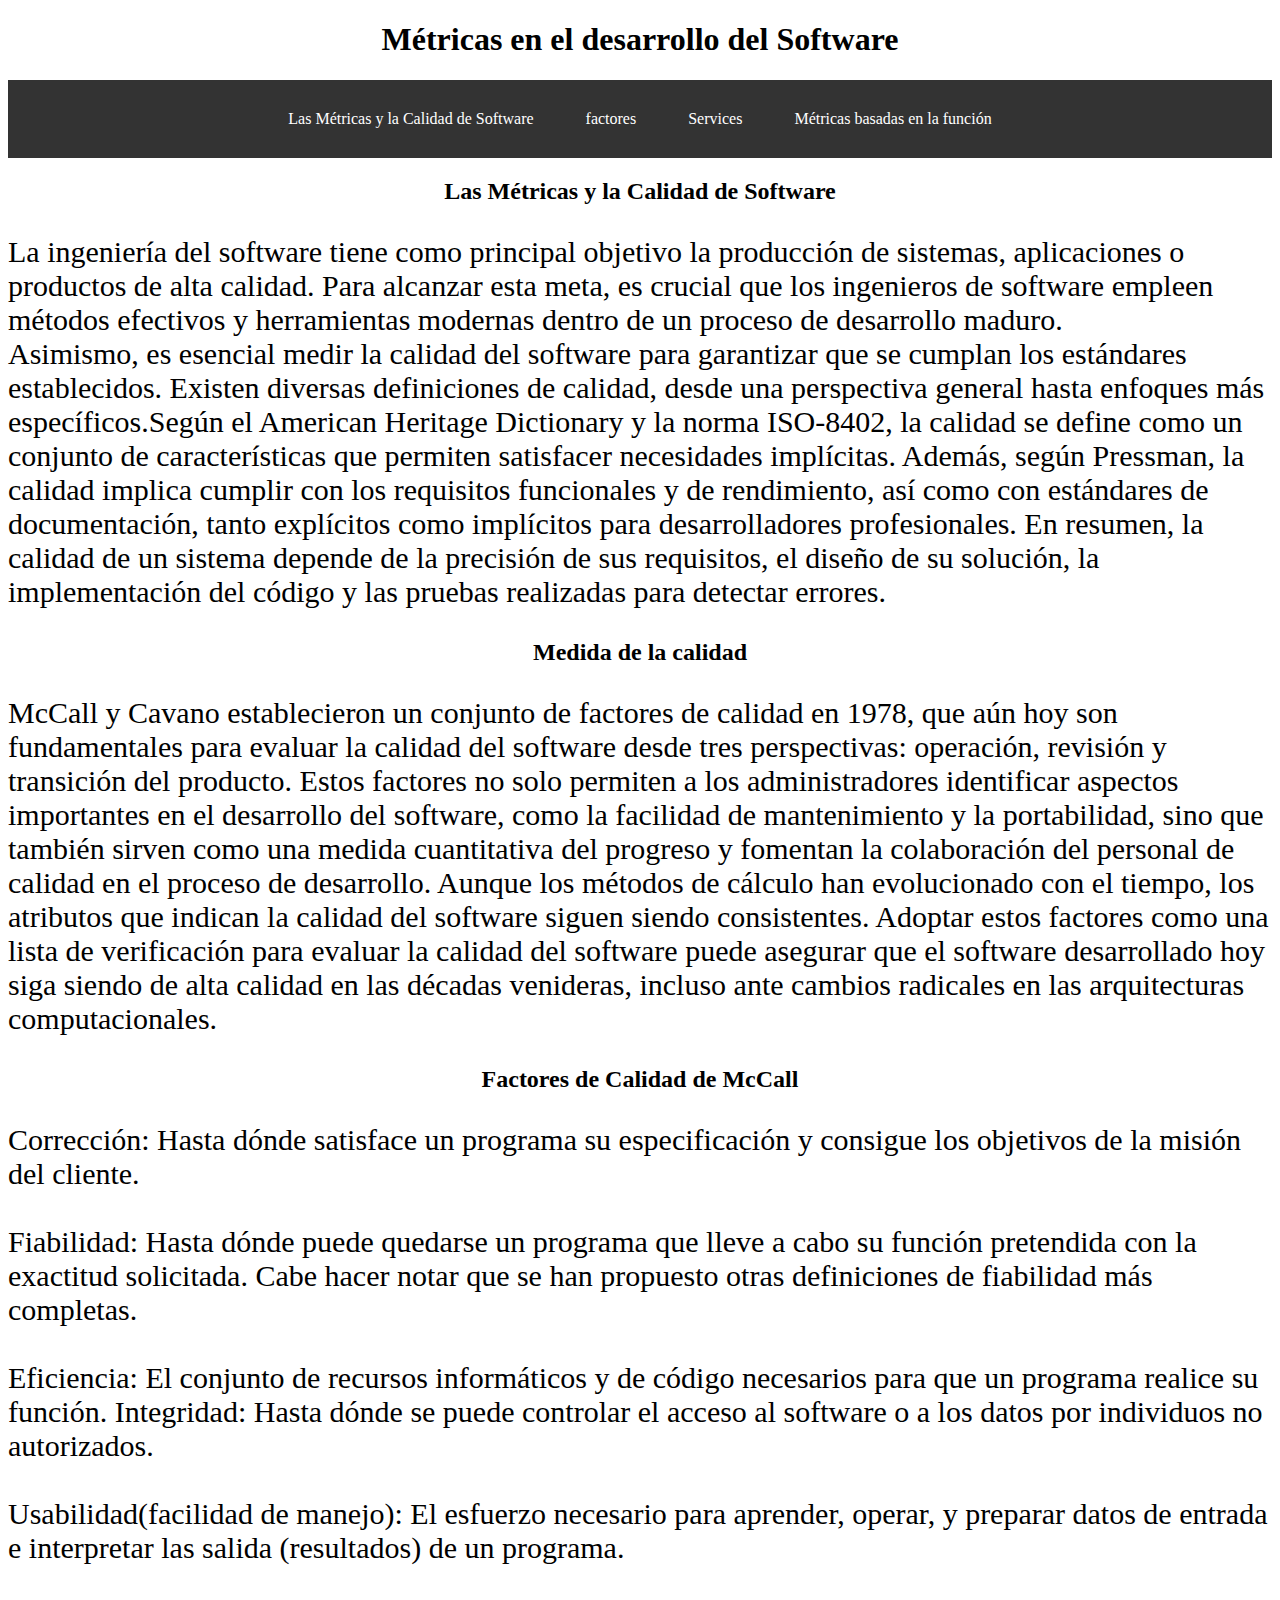
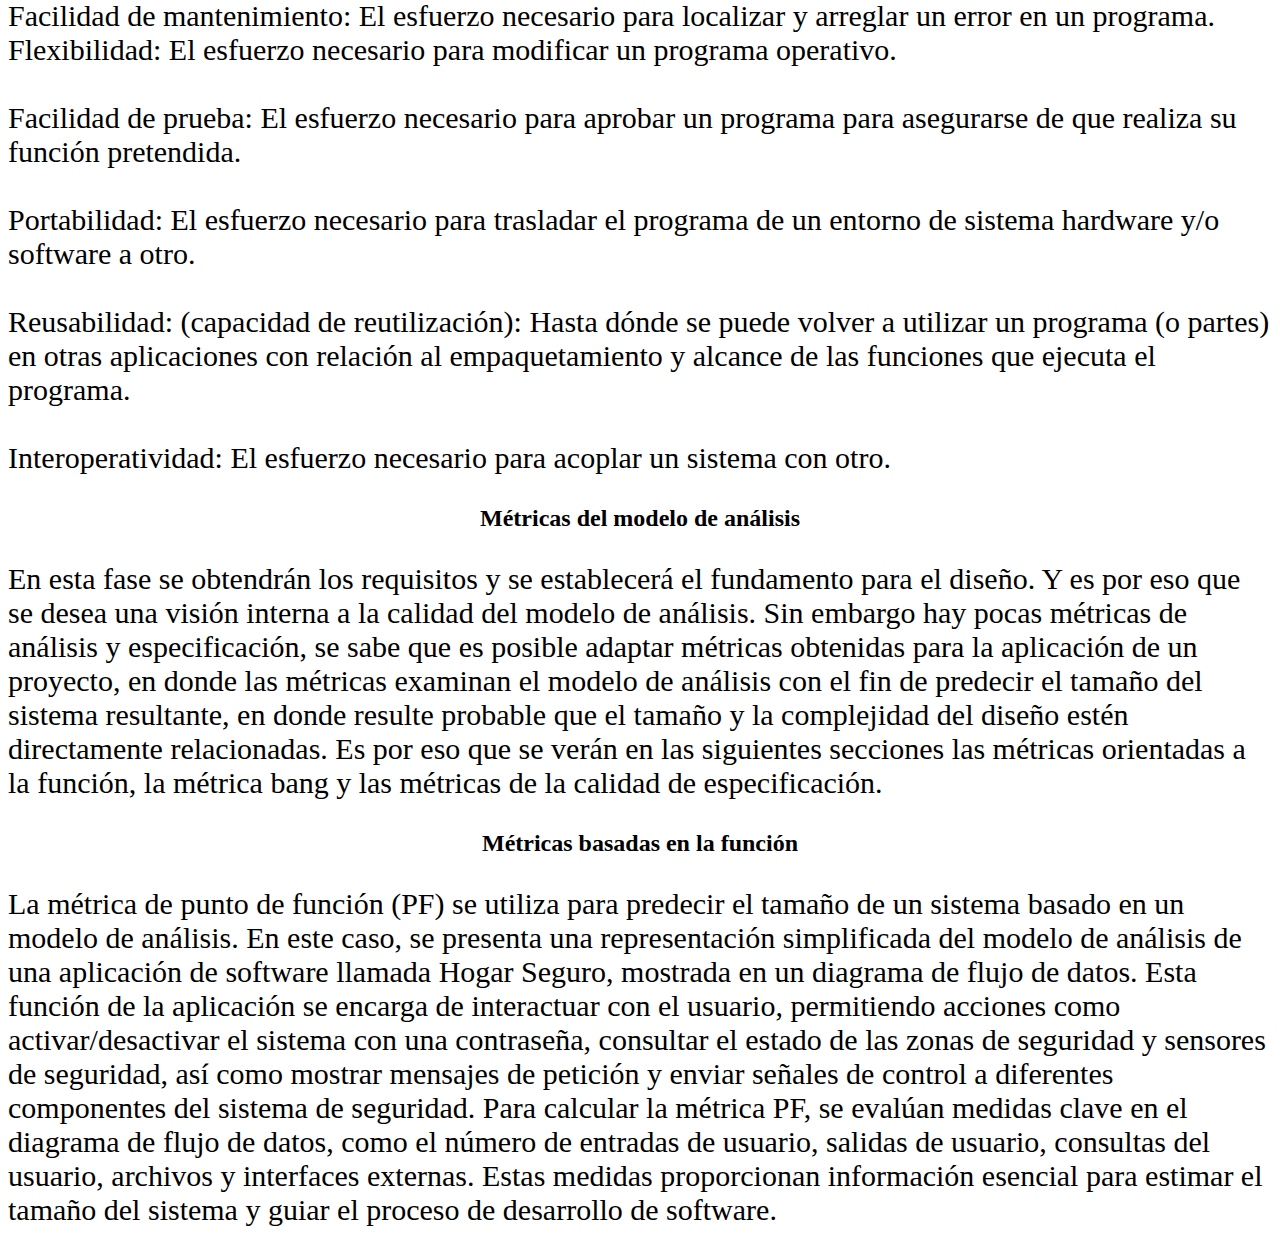
==== index.html @ aaae56e4 "falta cosas" ====
<!DOCTYPE html>
<html lang="en">
<head>
    <meta charset="UTF-8">
    <meta name="viewport" content="width=device-width, initial-scale=1.0">
    <link rel="stylesheet" href="css/style.css">
    <title>Métricas en el desarrollo del Software
       
    </title>
</head>
<body>
    <h1>Métricas en el desarrollo del Software</h1>
    <nav class="navbar">
        <ul class="nav-links">
          <li><a href="index.html" >Las Métricas y la Calidad de Software</a></li>
          <li><a href="index2.html" >factores</a></li>
          <li><a href="" >Services</a>
          <li><a href="" >Métricas basadas en la función</a></li>
        </ul>
      </nav>
      
    <div class="">
        <h2>Las Métricas y la Calidad de Software</h2>
        <p>
            La ingeniería del software tiene como principal objetivo la producción de sistemas, aplicaciones o productos de alta calidad. Para alcanzar esta meta, es crucial que los ingenieros de software empleen métodos efectivos y herramientas modernas dentro de un proceso de desarrollo maduro.<br> Asimismo, es esencial medir la calidad del software para garantizar que se cumplan los estándares establecidos.
            Existen diversas definiciones de calidad, desde una perspectiva general hasta enfoques más específicos.Según el American Heritage Dictionary y la norma ISO-8402, la calidad se define como un conjunto de características que permiten satisfacer necesidades implícitas. Además, según Pressman, la calidad implica cumplir con los requisitos funcionales y de rendimiento, así como con estándares de documentación, tanto explícitos como implícitos para desarrolladores profesionales. En resumen, la calidad de un sistema depende de la precisión de sus requisitos, el diseño de su solución, 
            la implementación del código y las pruebas realizadas para detectar errores.
        </p>
    </div>
      
    <div class="">
        <h2>Medida de la calidad</h2>
        <p>
            McCall y Cavano establecieron un conjunto de factores de calidad en 1978, 
            que aún hoy son fundamentales para evaluar la calidad del software desde tres perspectivas: operación, 
            revisión y transición del producto. Estos factores no solo permiten a los administradores identificar aspectos importantes en el desarrollo del software, 
            como la facilidad de mantenimiento y la portabilidad, sino que también sirven como una medida cuantitativa del progreso y fomentan la colaboración del personal de calidad en el proceso de desarrollo. Aunque los métodos de cálculo han evolucionado con el tiempo, los atributos que indican la calidad del software siguen siendo consistentes. 
            Adoptar estos factores como una lista de verificación para evaluar la calidad del software puede asegurar que el software desarrollado hoy siga siendo de alta calidad en las décadas venideras, incluso ante cambios radicales en las arquitecturas computacionales.
        </p>
    </div>
    <div class="">
        <h2>Factores de Calidad de McCall</h2>
        <p>
            Corrección: Hasta dónde satisface un programa su especificación y consigue los objetivos de la misión del cliente.<br><br>
            Fiabilidad: Hasta dónde puede quedarse un programa que lleve a cabo su función pretendida con la exactitud solicitada. 
            Cabe hacer notar que se han propuesto otras definiciones de fiabilidad más completas.<br><br>
            Eficiencia: El conjunto de recursos informáticos y de código necesarios para que un programa realice su función.
            Integridad: Hasta dónde se puede controlar el acceso al software o a los datos por individuos no autorizados.<br><br>
            Usabilidad(facilidad de manejo): El esfuerzo necesario para aprender, operar, y preparar datos de entrada e interpretar las salida (resultados) de un programa.<br><br>
            Facilidad de mantenimiento: El esfuerzo necesario para localizar y arreglar un error en un programa.
            Flexibilidad: El esfuerzo necesario para modificar un programa operativo.<br><br>
            Facilidad de prueba: El esfuerzo necesario para aprobar un programa para
            asegurarse de que realiza su función pretendida.<br><br>
            Portabilidad: El esfuerzo necesario para trasladar el programa de un entorno
            de sistema hardware y/o software a otro.<br><br>
            Reusabilidad: (capacidad de reutilización): Hasta dónde se puede volver a
            utilizar un programa (o partes) en otras aplicaciones con relación al
            empaquetamiento y alcance de las funciones que ejecuta el programa.<br><br>
            Interoperatividad: El esfuerzo necesario para acoplar un sistema con otro.

        </p>
    </div>

    <div class="">
        <h2>Métricas del modelo de análisis</h2>
        <p>
            En esta fase se obtendrán los requisitos y se establecerá el fundamento para el diseño. 
            Y es por eso que se desea una visión interna a la calidad del modelo de análisis. 
            Sin embargo hay pocas métricas de análisis y especificación, se sabe que es posible adaptar métricas obtenidas para la aplicación de un proyecto, 
            en donde las métricas examinan el modelo de análisis con el fin de predecir el tamaño del sistema resultante, 
            en donde resulte probable que el tamaño y la complejidad del diseño estén directamente relacionadas. Es por eso que se verán en las siguientes secciones las métricas orientadas a la función, la métrica bang y las métricas de la calidad de especificación.
        </p>
    </div>

    <div class="">
        <h2>Métricas basadas en la función</h2>
        <p>
            La métrica de punto de función (PF) se utiliza para predecir el tamaño de un sistema basado en un modelo de análisis. 
            En este caso, se presenta una representación simplificada del modelo de análisis de una aplicación de software llamada Hogar Seguro, mostrada en un diagrama de flujo de datos. 
            Esta función de la aplicación se encarga de interactuar con el usuario, permitiendo acciones como activar/desactivar el sistema con una contraseña, consultar el estado de las zonas de seguridad y sensores de seguridad, 
            así como mostrar mensajes de petición y enviar señales de control a diferentes componentes del sistema de seguridad. Para calcular la métrica PF, se evalúan medidas clave en el diagrama de flujo de datos, como el número de entradas de usuario, 
            salidas de usuario, consultas del usuario, archivos y interfaces externas. Estas medidas proporcionan información esencial para estimar el tamaño del sistema y guiar el proceso de desarrollo de software.
        </p>
    </div>
---- css/style.css ----
h1{
text-align: center;
}

.navbar {
    background-color: #333;
    overflow: hidden;
    display: flex;
    justify-content: center;
  }
  
  .nav-links {
    list-style-type: none;
    padding: 0;
    display: flex;
    align-items: center;
  }
  
  .nav-links li {
    padding: 0 10px;
  }
  
  .nav-links a {
    display: block;
    color: white;
    padding: 14px 16px;
    text-decoration: none;
    

  }

  p{
    font-size: 30px;
  }
  h2{
    text-align: center;
  }
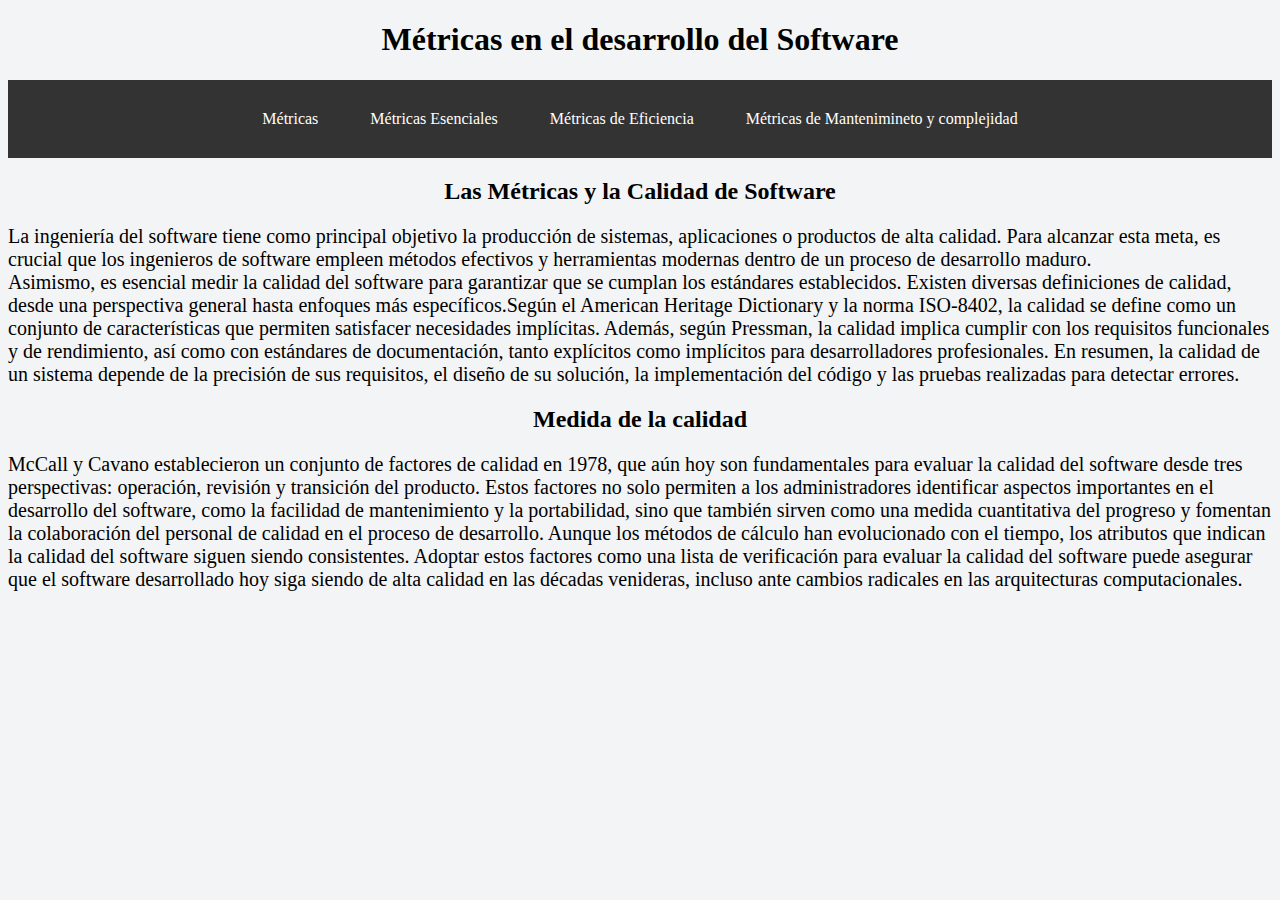
==== commit d6f52f9c: "finalizado" ====
--- a/index.html
+++ b/index.html
@@ -12,10 +12,10 @@
     <h1>Métricas en el desarrollo del Software</h1>
     <nav class="navbar">
         <ul class="nav-links">
-          <li><a href="index.html" >Las Métricas y la Calidad de Software</a></li>
-          <li><a href="index2.html" >factores</a></li>
-          <li><a href="" >Services</a>
-          <li><a href="" >Métricas basadas en la función</a></li>
+          <li><a href="index.html" >Métricas</a></li>
+          <li><a href="index2.html" >Métricas Esenciales</a></li>
+          <li><a href="index3.html" >Métricas de Eficiencia</a>
+          <li><a href="index4.html" >Métricas de Mantenimineto y complejidad</a></li>
         </ul>
       </nav>
       
@@ -38,48 +38,5 @@
             Adoptar estos factores como una lista de verificación para evaluar la calidad del software puede asegurar que el software desarrollado hoy siga siendo de alta calidad en las décadas venideras, incluso ante cambios radicales en las arquitecturas computacionales.
         </p>
     </div>
-    <div class="">
-        <h2>Factores de Calidad de McCall</h2>
-        <p>
-            Corrección: Hasta dónde satisface un programa su especificación y consigue los objetivos de la misión del cliente.<br><br>
-            Fiabilidad: Hasta dónde puede quedarse un programa que lleve a cabo su función pretendida con la exactitud solicitada. 
-            Cabe hacer notar que se han propuesto otras definiciones de fiabilidad más completas.<br><br>
-            Eficiencia: El conjunto de recursos informáticos y de código necesarios para que un programa realice su función.
-            Integridad: Hasta dónde se puede controlar el acceso al software o a los datos por individuos no autorizados.<br><br>
-            Usabilidad(facilidad de manejo): El esfuerzo necesario para aprender, operar, y preparar datos de entrada e interpretar las salida (resultados) de un programa.<br><br>
-            Facilidad de mantenimiento: El esfuerzo necesario para localizar y arreglar un error en un programa.
-            Flexibilidad: El esfuerzo necesario para modificar un programa operativo.<br><br>
-            Facilidad de prueba: El esfuerzo necesario para aprobar un programa para
-            asegurarse de que realiza su función pretendida.<br><br>
-            Portabilidad: El esfuerzo necesario para trasladar el programa de un entorno
-            de sistema hardware y/o software a otro.<br><br>
-            Reusabilidad: (capacidad de reutilización): Hasta dónde se puede volver a
-            utilizar un programa (o partes) en otras aplicaciones con relación al
-            empaquetamiento y alcance de las funciones que ejecuta el programa.<br><br>
-            Interoperatividad: El esfuerzo necesario para acoplar un sistema con otro.
 
-        </p>
-    </div>
-
-    <div class="">
-        <h2>Métricas del modelo de análisis</h2>
-        <p>
-            En esta fase se obtendrán los requisitos y se establecerá el fundamento para el diseño. 
-            Y es por eso que se desea una visión interna a la calidad del modelo de análisis. 
-            Sin embargo hay pocas métricas de análisis y especificación, se sabe que es posible adaptar métricas obtenidas para la aplicación de un proyecto, 
-            en donde las métricas examinan el modelo de análisis con el fin de predecir el tamaño del sistema resultante, 
-            en donde resulte probable que el tamaño y la complejidad del diseño estén directamente relacionadas. Es por eso que se verán en las siguientes secciones las métricas orientadas a la función, la métrica bang y las métricas de la calidad de especificación.
-        </p>
-    </div>
-
-    <div class="">
-        <h2>Métricas basadas en la función</h2>
-        <p>
-            La métrica de punto de función (PF) se utiliza para predecir el tamaño de un sistema basado en un modelo de análisis. 
-            En este caso, se presenta una representación simplificada del modelo de análisis de una aplicación de software llamada Hogar Seguro, mostrada en un diagrama de flujo de datos. 
-            Esta función de la aplicación se encarga de interactuar con el usuario, permitiendo acciones como activar/desactivar el sistema con una contraseña, consultar el estado de las zonas de seguridad y sensores de seguridad, 
-            así como mostrar mensajes de petición y enviar señales de control a diferentes componentes del sistema de seguridad. Para calcular la métrica PF, se evalúan medidas clave en el diagrama de flujo de datos, como el número de entradas de usuario, 
-            salidas de usuario, consultas del usuario, archivos y interfaces externas. Estas medidas proporcionan información esencial para estimar el tamaño del sistema y guiar el proceso de desarrollo de software.
-        </p>
-    </div>
     --- a/css/style.css
+++ b/css/style.css
@@ -1,38 +1,40 @@
 h1{
-text-align: center;
-}
-
-.navbar {
-    background-color: #333;
-    overflow: hidden;
-    display: flex;
-    justify-content: center;
+  text-align: center;
   }
   
-  .nav-links {
-    list-style-type: none;
-    padding: 0;
-    display: flex;
-    align-items: center;
-  }
+  .navbar {
+      background-color: #333;
+      overflow: hidden;
+      display: flex;
+      justify-content: center;
+    }
+    
+    .nav-links {
+      list-style-type: none;
+      padding: 0;
+      display: flex;
+      align-items: center;
+    }
+    
+    .nav-links li {
+      padding: 0 10px;
+    }
+    
+    .nav-links a {
+      display: block;
+      color: white;
+      padding: 14px 16px;
+      text-decoration: none;
+      
+    }
   
-  .nav-links li {
-    padding: 0 10px;
-  }
-  
-  .nav-links a {
-    display: block;
-    color: white;
-    padding: 14px 16px;
-    text-decoration: none;
+    p{
+      font-size: 20px;
+    }
+    h2{
+      text-align: center;
+    }
     
-
-  }
-
-  p{
-    font-size: 30px;
-  }
-  h2{
-    text-align: center;
-  }
-  +    body{
+      background: rgb(243, 244, 245);
+    }
